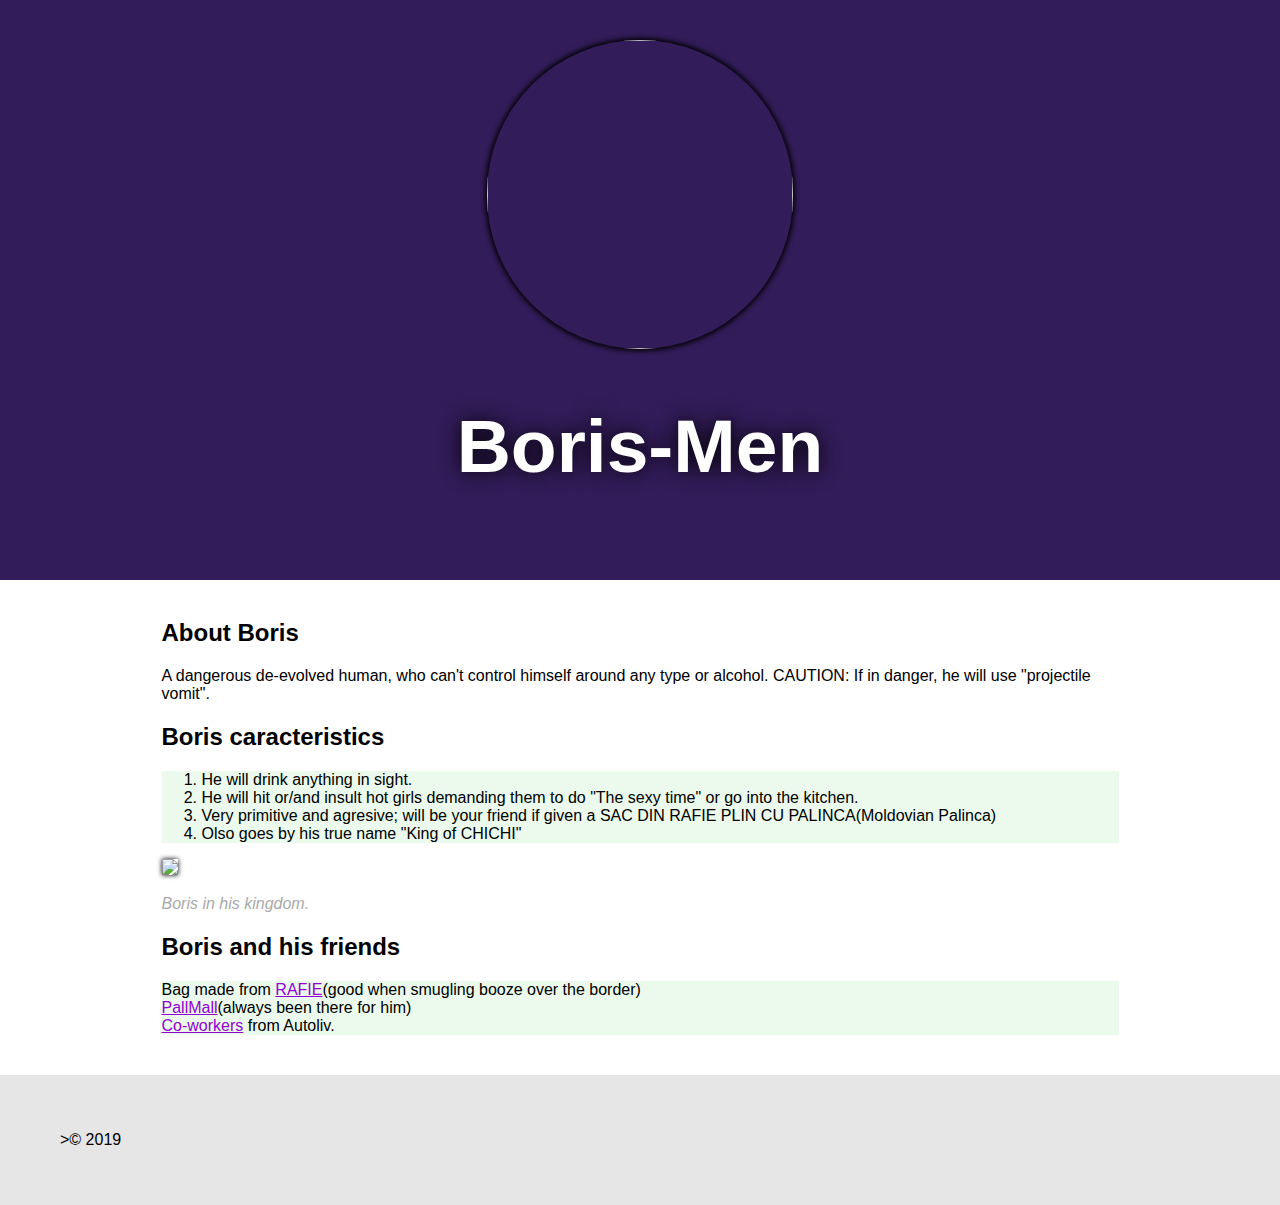
==== index.html @ 20241896 "Enjoy!" ====
<!DOCTYPE html>
<html>
<head>
	<title>Boris-Men</title>
	<link rel="stylesheet" type="text/css" href="css/Boris-Men.css">
</head>
<body style=" font-family: Arial, sans-serif; margin: 0">

<div class="wrapper">
<header style="background-color: #321c59; padding: 40px;
	text-align: center">
	<img src="img/profile.jpg"; style="border-radius: 170px; height: 309px; ;width:306px;    box-shadow: 0px 0px 5px 2px black; ">
	<h1 style="font-size: 75px ; color: white;text-shadow: 0 0 20px black;">Boris-Men</h1>
</header>
<div class="content" style="max-width: 957px; margin: 0 auto; padding: 20px">
   <h2>About Boris</h2>
   <p>A dangerous de-evolved human, who can't control himself around any type or alcohol.
	CAUTION: If in danger, he will use "projectile vomit".</p>
	<h2>Boris caracteristics</h2>
	<ol style="background-color: #bef0bf4d">
		<li>He will drink anything in sight.</li>
		<li>He will hit or/and insult hot girls demanding them to do "The sexy time" or go into the kitchen.</li>
		<li>Very primitive and agresive; will be your friend if given a SAC DIN RAFIE PLIN CU PALINCA(Moldovian Palinca)</li>
		<li>Olso goes by his true name "King of CHICHI"</li>

	</ol>
	<img style="width: 100%; box-shadow: 0 0 5px 0px black;" src="img/big-image.jpeg">
	<p class="caption" style="font-size: 16px; color: darkgrey;font-style: italic">Boris in his kingdom.</p>
	<h2>Boris and his friends</h2>
	<ul style="list-style: none; padding: 0;margin:0; background-color: #bef0bf4d">
		<li>Bag made from <a style="color: darkviolet" href="https://justromanianthings.ro/wp-content/uploads/2017/08/4.6-Plase-de-rafie.jpg" target="_blank" title="See a masterpiece of a bag, cheeper then GUCCI'S, and better!">RAFIE</a>(good when smugling booze over the border)</li>
		<li><a style="color: darkviolet" href="https://www.complaintsboard.com/thumb.php?src=compl_15046715013416.jpg&wmax=900&hmax=900&nocrop=true&complaints=912389" target="_blank" title="Best cigarettes a man can buy.">PallMall</a>(always been there for him)</li>
		<li><a style="color: darkviolet" href="https://www.brookings.edu/wp-content/uploads/2016/07/jakarta_suspects001.jpg" target="_blank" title="His friends from work.">Co-workers</a> from Autoliv.</li>
	</ul>
   </div>
   <footer style="padding: 40px 20px; background-color:#E6E6E6;margin-top: 20px;">
   	<ul>
   	<li style="display: inline;text-align: center;">>&copy; 2019</li>
   </ul>
   </footer>

</body>
</html>
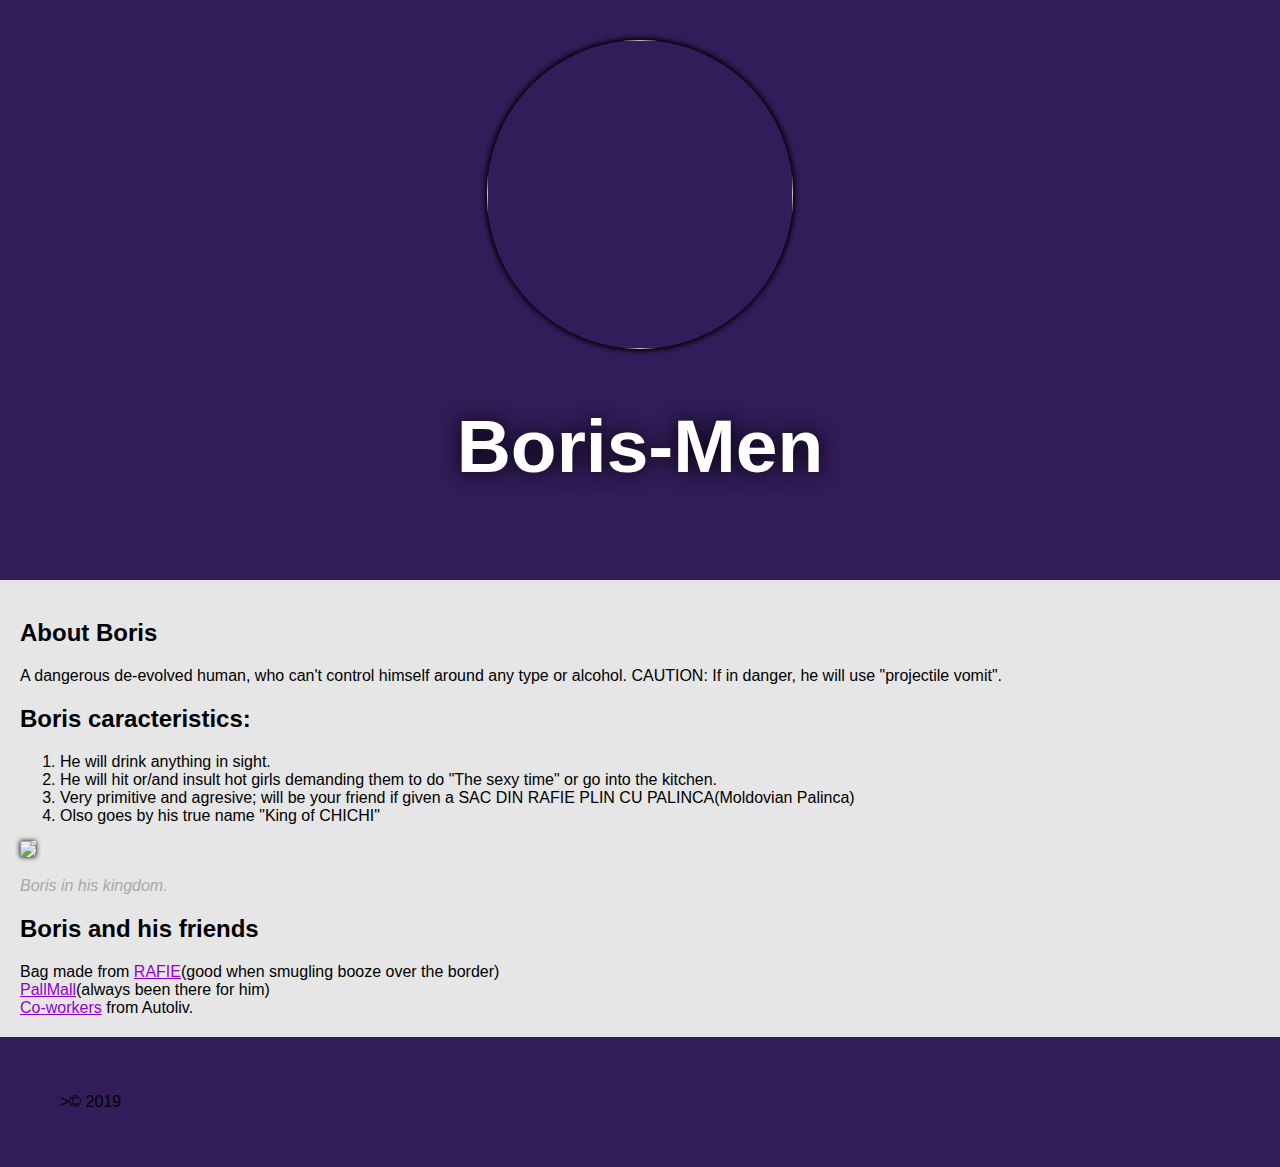
==== commit b20accc9: "Update index.html" ====
--- a/index.html
+++ b/index.html
@@ -12,12 +12,12 @@
 	<img src="img/profile.jpg"; style="border-radius: 170px; height: 309px; ;width:306px;    box-shadow: 0px 0px 5px 2px black; ">
 	<h1 style="font-size: 75px ; color: white;text-shadow: 0 0 20px black;">Boris-Men</h1>
 </header>
-<div class="content" style="max-width: 957px; margin: 0 auto; padding: 20px">
+<div class="content" style="margin: 0 auto; padding: 20px; background-color: #E6E6E6">
    <h2>About Boris</h2>
    <p>A dangerous de-evolved human, who can't control himself around any type or alcohol.
 	CAUTION: If in danger, he will use "projectile vomit".</p>
-	<h2>Boris caracteristics</h2>
-	<ol style="background-color: #bef0bf4d">
+	<h2 style="text-decoration: ;">Boris caracteristics:</h2>
+	<ol>
 		<li>He will drink anything in sight.</li>
 		<li>He will hit or/and insult hot girls demanding them to do "The sexy time" or go into the kitchen.</li>
 		<li>Very primitive and agresive; will be your friend if given a SAC DIN RAFIE PLIN CU PALINCA(Moldovian Palinca)</li>
@@ -27,13 +27,13 @@
 	<img style="width: 100%; box-shadow: 0 0 5px 0px black;" src="img/big-image.jpeg">
 	<p class="caption" style="font-size: 16px; color: darkgrey;font-style: italic">Boris in his kingdom.</p>
 	<h2>Boris and his friends</h2>
-	<ul style="list-style: none; padding: 0;margin:0; background-color: #bef0bf4d">
+	<ul style="list-style: none; padding: 0;margin:0; background-color: #E6E6E6">
 		<li>Bag made from <a style="color: darkviolet" href="https://justromanianthings.ro/wp-content/uploads/2017/08/4.6-Plase-de-rafie.jpg" target="_blank" title="See a masterpiece of a bag, cheeper then GUCCI'S, and better!">RAFIE</a>(good when smugling booze over the border)</li>
 		<li><a style="color: darkviolet" href="https://www.complaintsboard.com/thumb.php?src=compl_15046715013416.jpg&wmax=900&hmax=900&nocrop=true&complaints=912389" target="_blank" title="Best cigarettes a man can buy.">PallMall</a>(always been there for him)</li>
 		<li><a style="color: darkviolet" href="https://www.brookings.edu/wp-content/uploads/2016/07/jakarta_suspects001.jpg" target="_blank" title="His friends from work.">Co-workers</a> from Autoliv.</li>
 	</ul>
    </div>
-   <footer style="padding: 40px 20px; background-color:#E6E6E6;margin-top: 20px;">
+   <footer style="padding: 40px 20px; background-color: #321c59;margin-top: 0px;">
    	<ul>
    	<li style="display: inline;text-align: center;">>&copy; 2019</li>
    </ul>
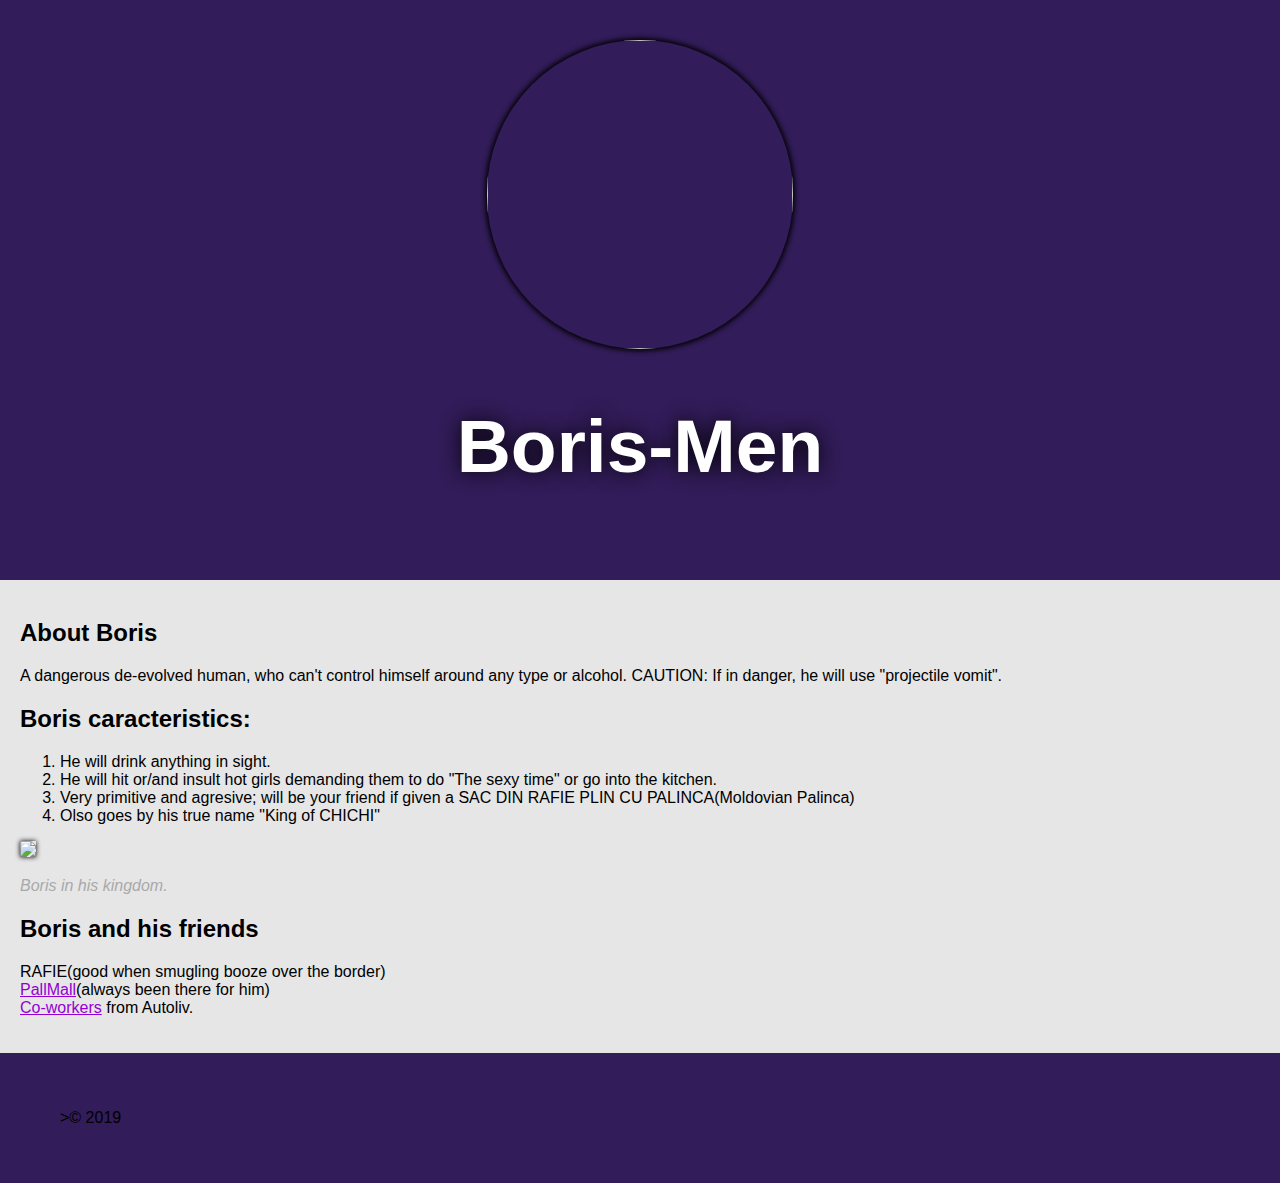
==== commit d280a81b: "Update index.html" ====
--- a/index.html
+++ b/index.html
@@ -27,7 +27,7 @@
 	<img style="width: 100%; box-shadow: 0 0 5px 0px black;" src="img/big-image.jpeg">
 	<p class="caption" style="font-size: 16px; color: darkgrey;font-style: italic">Boris in his kingdom.</p>
 	<h2>Boris and his friends</h2>
-	<ul style="list-style: none; padding: 0;margin:0; background-color: #E6E6E6">
+	<ul style="list-style: none; padding: 0; margin:0>
 		<li>Bag made from <a style="color: darkviolet" href="https://justromanianthings.ro/wp-content/uploads/2017/08/4.6-Plase-de-rafie.jpg" target="_blank" title="See a masterpiece of a bag, cheeper then GUCCI'S, and better!">RAFIE</a>(good when smugling booze over the border)</li>
 		<li><a style="color: darkviolet" href="https://www.complaintsboard.com/thumb.php?src=compl_15046715013416.jpg&wmax=900&hmax=900&nocrop=true&complaints=912389" target="_blank" title="Best cigarettes a man can buy.">PallMall</a>(always been there for him)</li>
 		<li><a style="color: darkviolet" href="https://www.brookings.edu/wp-content/uploads/2016/07/jakarta_suspects001.jpg" target="_blank" title="His friends from work.">Co-workers</a> from Autoliv.</li>
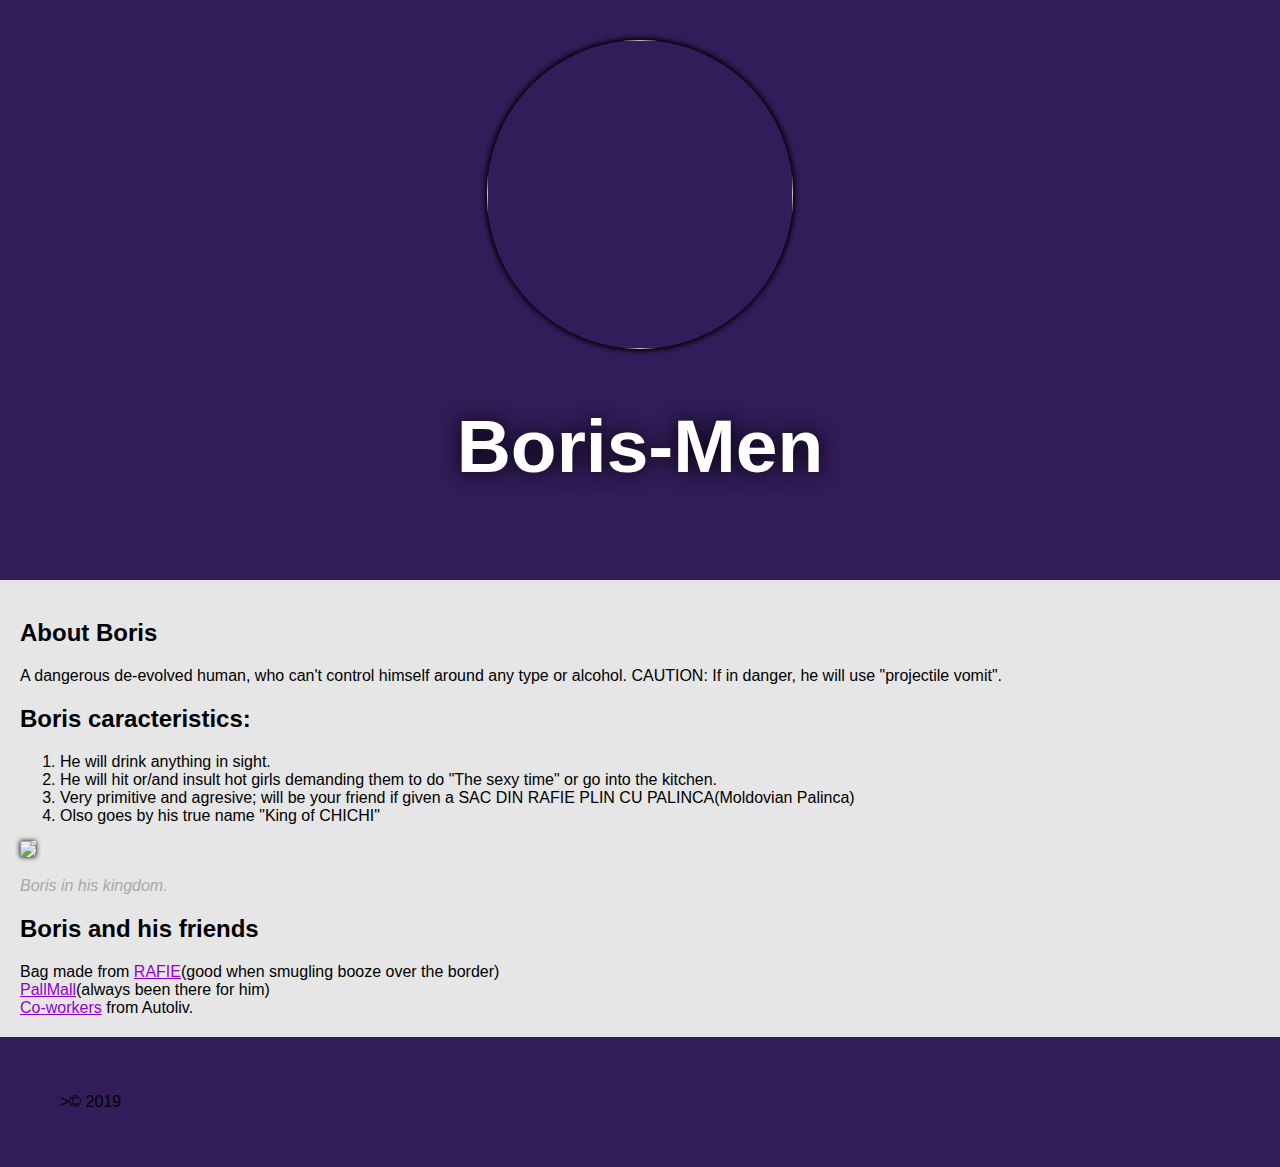
==== commit 0e28a655: "Update index.html" ====
--- a/index.html
+++ b/index.html
@@ -12,7 +12,7 @@
 	<img src="img/profile.jpg"; style="border-radius: 170px; height: 309px; ;width:306px;    box-shadow: 0px 0px 5px 2px black; ">
 	<h1 style="font-size: 75px ; color: white;text-shadow: 0 0 20px black;">Boris-Men</h1>
 </header>
-<div class="content" style="margin: 0 auto; padding: 20px; background-color: #E6E6E6">
+<div class="content" style=" margin: 0 auto; padding: 20px; background-color: #E6E6E6">
    <h2>About Boris</h2>
    <p>A dangerous de-evolved human, who can't control himself around any type or alcohol.
 	CAUTION: If in danger, he will use "projectile vomit".</p>
@@ -27,7 +27,7 @@
 	<img style="width: 100%; box-shadow: 0 0 5px 0px black;" src="img/big-image.jpeg">
 	<p class="caption" style="font-size: 16px; color: darkgrey;font-style: italic">Boris in his kingdom.</p>
 	<h2>Boris and his friends</h2>
-	<ul style="list-style: none; padding: 0; margin:0>
+	<ul style="list-style: none; padding: 0;margin:0">
 		<li>Bag made from <a style="color: darkviolet" href="https://justromanianthings.ro/wp-content/uploads/2017/08/4.6-Plase-de-rafie.jpg" target="_blank" title="See a masterpiece of a bag, cheeper then GUCCI'S, and better!">RAFIE</a>(good when smugling booze over the border)</li>
 		<li><a style="color: darkviolet" href="https://www.complaintsboard.com/thumb.php?src=compl_15046715013416.jpg&wmax=900&hmax=900&nocrop=true&complaints=912389" target="_blank" title="Best cigarettes a man can buy.">PallMall</a>(always been there for him)</li>
 		<li><a style="color: darkviolet" href="https://www.brookings.edu/wp-content/uploads/2016/07/jakarta_suspects001.jpg" target="_blank" title="His friends from work.">Co-workers</a> from Autoliv.</li>
